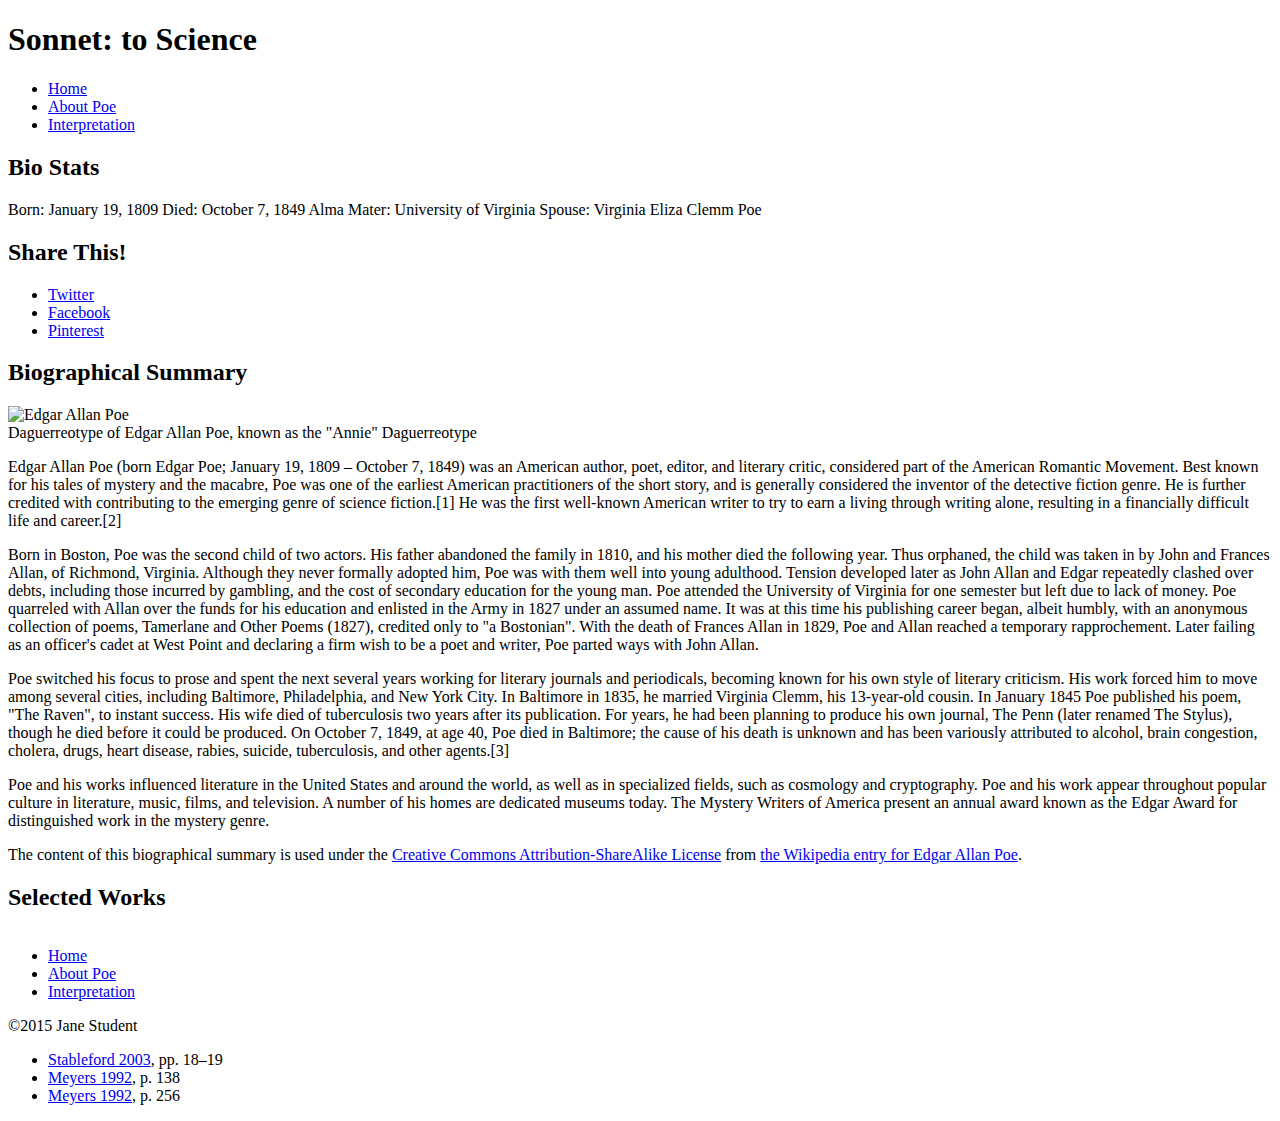
==== about-poe.html @ be4f49bd "horizontal nav and butons" ====
<!DOCTYPE html>
<html>
<head>
    <meta charset="utf-8">
    <title>About Edgar Allan Poe - Sonnet: to Science - The Mini Site</title>
    <meta name="description" content="The advanced markup and page layout assignment.">
    <meta name="viewport" content="width=device-width, initial-scale=1">
    <link rel="stylesheet" href="styles.css">
</head>
<body>
    <header>
        <h1>Sonnet: to Science</h1>
        <nav>
            <ul class="top-nav">
                <li><a href="index.html">Home</a></li>
                <li><a href="about-poe.html" class="active">About Poe</a></li>
                <li><a href="interpretation.html">Interpretation</a></li>
            </ul>
        </nav>
    </header>
    <aside id="sidebar"><!-- TODO: Make sidebar float right. -->
        <h2>Bio Stats</h2>
        <!-- TODO: Use a definition list to format the information below -->
        Born:
            January 19, 1809
        Died:
            October 7, 1849
        Alma Mater:
            University of Virginia
        Spouse:
            Virginia Eliza Clemm Poe

        <h2>Share This!</h2>
        <ul>
            <li><a class="twitter" href="http://twitter.com">Twitter</a></li>
            <li><a class="facebook" href="http://facebook.com">Facebook</a></li>
            <li><a class="pinterest" href="http://pinterest.com">Pinterest</a></li>
        </ul>
    </aside>
    <section id="content">
        <!-- TODO: In this section fill in formatting markup as needed. Link the
        numbers in brackets to the proper citation in the footer of the page
        using in-page anchors (aka bookmark links). -->
        <h2>Biographical Summary</h2>
        <p class="bio-photo">
            <!-- TODO: Float this photo to the left of the 
            page, and give this paragraph a visual style to set off the photo
            and caption. -->
            <img src="Edgar_Allan_Poe_daguerreotype_crop.png" alt="Edgar Allan Poe"><br>
            Daguerreotype of Edgar Allan Poe, known as the "Annie" Daguerreotype
        </p>
        <p>Edgar Allan Poe (born Edgar Poe; January 19, 1809 – October 7, 1849) was an American author, poet, editor, and literary critic, considered part of the American Romantic Movement. Best known for his tales of mystery and the macabre, Poe was one of the earliest American practitioners of the short story, and is generally considered the inventor of the detective fiction genre. He is further credited with contributing to the emerging genre of science fiction.[1] He was the first well-known American writer to try to earn a living through writing alone, resulting in a financially difficult life and career.[2]</p>

        <p>Born in Boston, Poe was the second child of two actors. His father abandoned the family in 1810, and his mother died the following year. Thus orphaned, the child was taken in by John and Frances Allan, of Richmond, Virginia. Although they never formally adopted him, Poe was with them well into young adulthood. Tension developed later as John Allan and Edgar repeatedly clashed over debts, including those incurred by gambling, and the cost of secondary education for the young man. Poe attended the University of Virginia for one semester but left due to lack of money. Poe quarreled with Allan over the funds for his education and enlisted in the Army in 1827 under an assumed name. It was at this time his publishing career began, albeit humbly, with an anonymous collection of poems, Tamerlane and Other Poems (1827), credited only to "a Bostonian". With the death of Frances Allan in 1829, Poe and Allan reached a temporary rapprochement. Later failing as an officer's cadet at West Point and declaring a firm wish to be a poet and writer, Poe parted ways with John Allan.</p>

        <p>Poe switched his focus to prose and spent the next several years working for literary journals and periodicals, becoming known for his own style of literary criticism. His work forced him to move among several cities, including Baltimore, Philadelphia, and New York City. In Baltimore in 1835, he married Virginia Clemm, his 13-year-old cousin. In January 1845 Poe published his poem, "The Raven", to instant success. His wife died of tuberculosis two years after its publication. For years, he had been planning to produce his own journal, The Penn (later renamed The Stylus), though he died before it could be produced. On October 7, 1849, at age 40, Poe died in Baltimore; the cause of his death is unknown and has been variously attributed to alcohol, brain congestion, cholera, drugs, heart disease, rabies, suicide, tuberculosis, and other agents.[3]</p>

        <p>Poe and his works influenced literature in the United States and around the world, as well as in specialized fields, such as cosmology and cryptography. Poe and his work appear throughout popular culture in literature, music, films, and television. A number of his homes are dedicated museums today. The Mystery Writers of America present an annual award known as the Edgar Award for distinguished work in the mystery genre.</p>

        <p class="smalltext">
            The content of this biographical summary is used under the
            <a href="http://en.wikipedia.org/wiki/Wikipedia:Text_of_Creative_Commons_Attribution-ShareAlike_3.0_Unported_License">
                Creative Commons Attribution-ShareAlike License</a>
            from <a href="http://en.wikipedia.org/wiki/Edgar_Allan_Poe">
                the Wikipedia entry for Edgar Allan Poe</a>.
        </p>
        <h2>Selected Works</h2>
        <table id="selected_works">
            <!-- TODO: Create an accessible <table> structure here representing the
            the provided table of information in poe_selected_works.pdf. -->
        </table>
    </section>
    <footer>
        <nav>
            <ul class="bottom-nav">
                <li><a href="index.html">Home</a></li>
                <li><a href="about-poe.html" class="active">About Poe</a></li>
                <li><a href="interpretation.html">Interpretation</a></li>
            </ul>
        </nav>
        <p>&copy;2015 Jane Student</p>
        <p class="smalltext">
            <ul class="bibliography">
                <li id="citation-1"><a href="http://en.wikipedia.org/wiki/Edgar_Allan_Poe#CITEREFStableford2003">Stableford 2003</a>, pp. 18–19</li>
                <li id="citation-2"><a href="http://en.wikipedia.org/wiki/Edgar_Allan_Poe#CITEREFMeyers1992">Meyers 1992</a>, p. 138</li>
                <li id="citation-3"><a href="http://en.wikipedia.org/wiki/Edgar_Allan_Poe#CITEREFMeyers1992">Meyers 1992</a>, p. 256</li>
            </ul>
        </p>
    </footer>
</body>
</html>
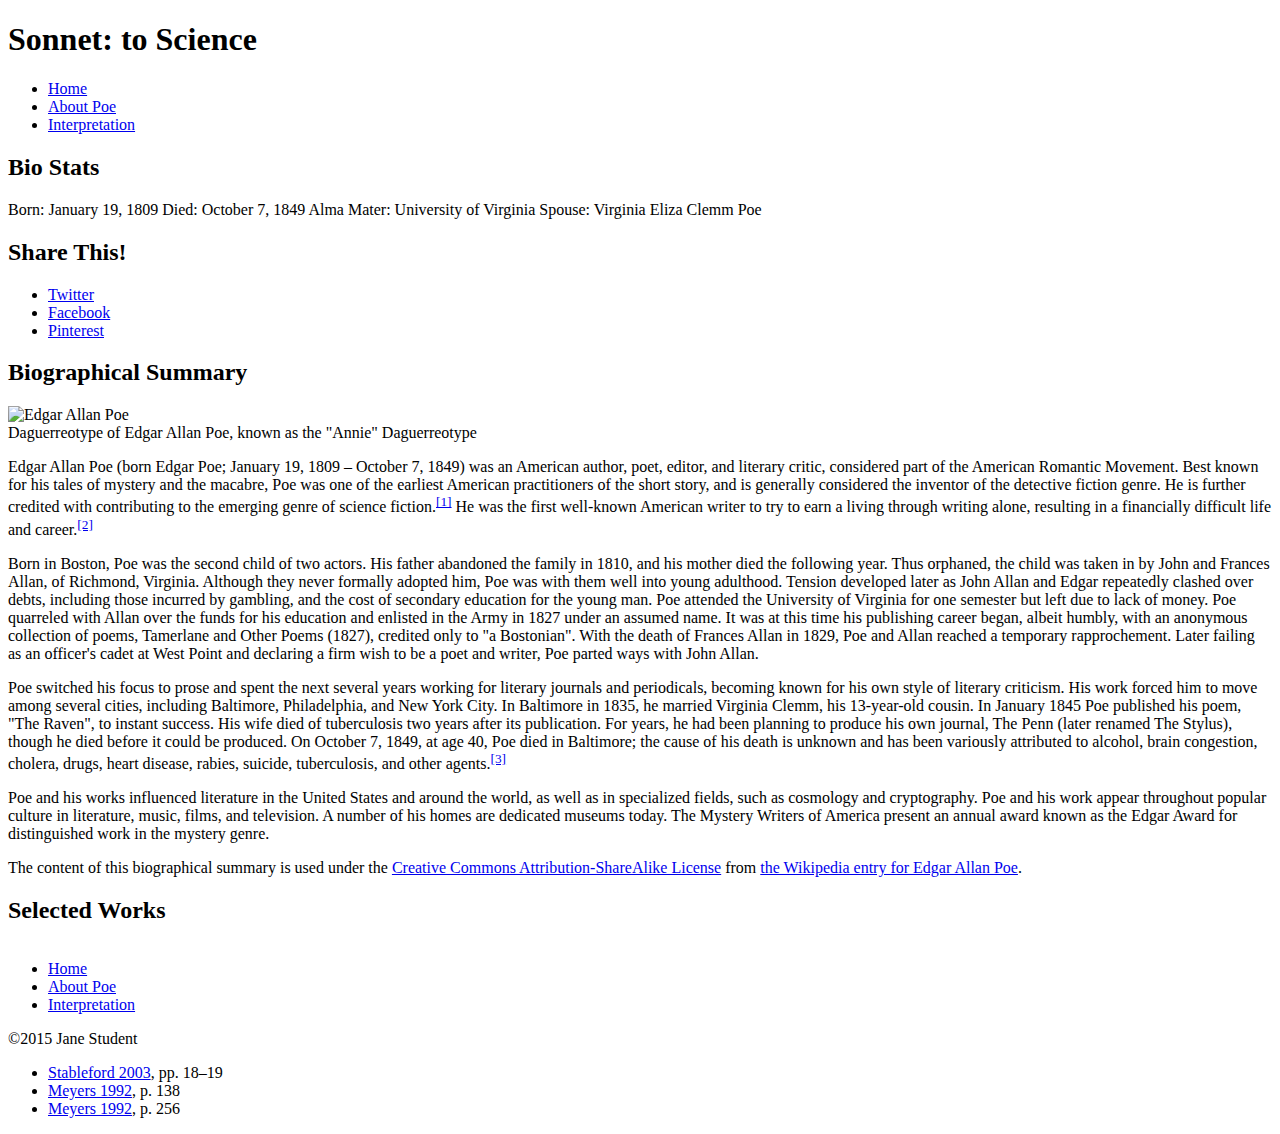
==== commit 0021b07e: "about-poe citations" ====
--- a/about-poe.html
+++ b/about-poe.html
@@ -49,11 +49,11 @@
             <img src="Edgar_Allan_Poe_daguerreotype_crop.png" alt="Edgar Allan Poe"><br>
             Daguerreotype of Edgar Allan Poe, known as the "Annie" Daguerreotype
         </p>
-        <p>Edgar Allan Poe (born Edgar Poe; January 19, 1809 – October 7, 1849) was an American author, poet, editor, and literary critic, considered part of the American Romantic Movement. Best known for his tales of mystery and the macabre, Poe was one of the earliest American practitioners of the short story, and is generally considered the inventor of the detective fiction genre. He is further credited with contributing to the emerging genre of science fiction.[1] He was the first well-known American writer to try to earn a living through writing alone, resulting in a financially difficult life and career.[2]</p>
+        <p>Edgar Allan Poe (born Edgar Poe; January 19, 1809 – October 7, 1849) was an American author, poet, editor, and literary critic, considered part of the American Romantic Movement. Best known for his tales of mystery and the macabre, Poe was one of the earliest American practitioners of the short story, and is generally considered the inventor of the detective fiction genre. He is further credited with contributing to the emerging genre of science fiction.<sup><a href="#citation-1">[1]</a></sup> He was the first well-known American writer to try to earn a living through writing alone, resulting in a financially difficult life and career.<sup><a href="#citation-2">[2]</a></sup></p>
 
         <p>Born in Boston, Poe was the second child of two actors. His father abandoned the family in 1810, and his mother died the following year. Thus orphaned, the child was taken in by John and Frances Allan, of Richmond, Virginia. Although they never formally adopted him, Poe was with them well into young adulthood. Tension developed later as John Allan and Edgar repeatedly clashed over debts, including those incurred by gambling, and the cost of secondary education for the young man. Poe attended the University of Virginia for one semester but left due to lack of money. Poe quarreled with Allan over the funds for his education and enlisted in the Army in 1827 under an assumed name. It was at this time his publishing career began, albeit humbly, with an anonymous collection of poems, Tamerlane and Other Poems (1827), credited only to "a Bostonian". With the death of Frances Allan in 1829, Poe and Allan reached a temporary rapprochement. Later failing as an officer's cadet at West Point and declaring a firm wish to be a poet and writer, Poe parted ways with John Allan.</p>
 
-        <p>Poe switched his focus to prose and spent the next several years working for literary journals and periodicals, becoming known for his own style of literary criticism. His work forced him to move among several cities, including Baltimore, Philadelphia, and New York City. In Baltimore in 1835, he married Virginia Clemm, his 13-year-old cousin. In January 1845 Poe published his poem, "The Raven", to instant success. His wife died of tuberculosis two years after its publication. For years, he had been planning to produce his own journal, The Penn (later renamed The Stylus), though he died before it could be produced. On October 7, 1849, at age 40, Poe died in Baltimore; the cause of his death is unknown and has been variously attributed to alcohol, brain congestion, cholera, drugs, heart disease, rabies, suicide, tuberculosis, and other agents.[3]</p>
+        <p>Poe switched his focus to prose and spent the next several years working for literary journals and periodicals, becoming known for his own style of literary criticism. His work forced him to move among several cities, including Baltimore, Philadelphia, and New York City. In Baltimore in 1835, he married Virginia Clemm, his 13-year-old cousin. In January 1845 Poe published his poem, "The Raven", to instant success. His wife died of tuberculosis two years after its publication. For years, he had been planning to produce his own journal, The Penn (later renamed The Stylus), though he died before it could be produced. On October 7, 1849, at age 40, Poe died in Baltimore; the cause of his death is unknown and has been variously attributed to alcohol, brain congestion, cholera, drugs, heart disease, rabies, suicide, tuberculosis, and other agents.<sup><a href="#citation-3">[3]</a></sup></p>
 
         <p>Poe and his works influenced literature in the United States and around the world, as well as in specialized fields, such as cosmology and cryptography. Poe and his work appear throughout popular culture in literature, music, films, and television. A number of his homes are dedicated museums today. The Mystery Writers of America present an annual award known as the Edgar Award for distinguished work in the mystery genre.</p>
 
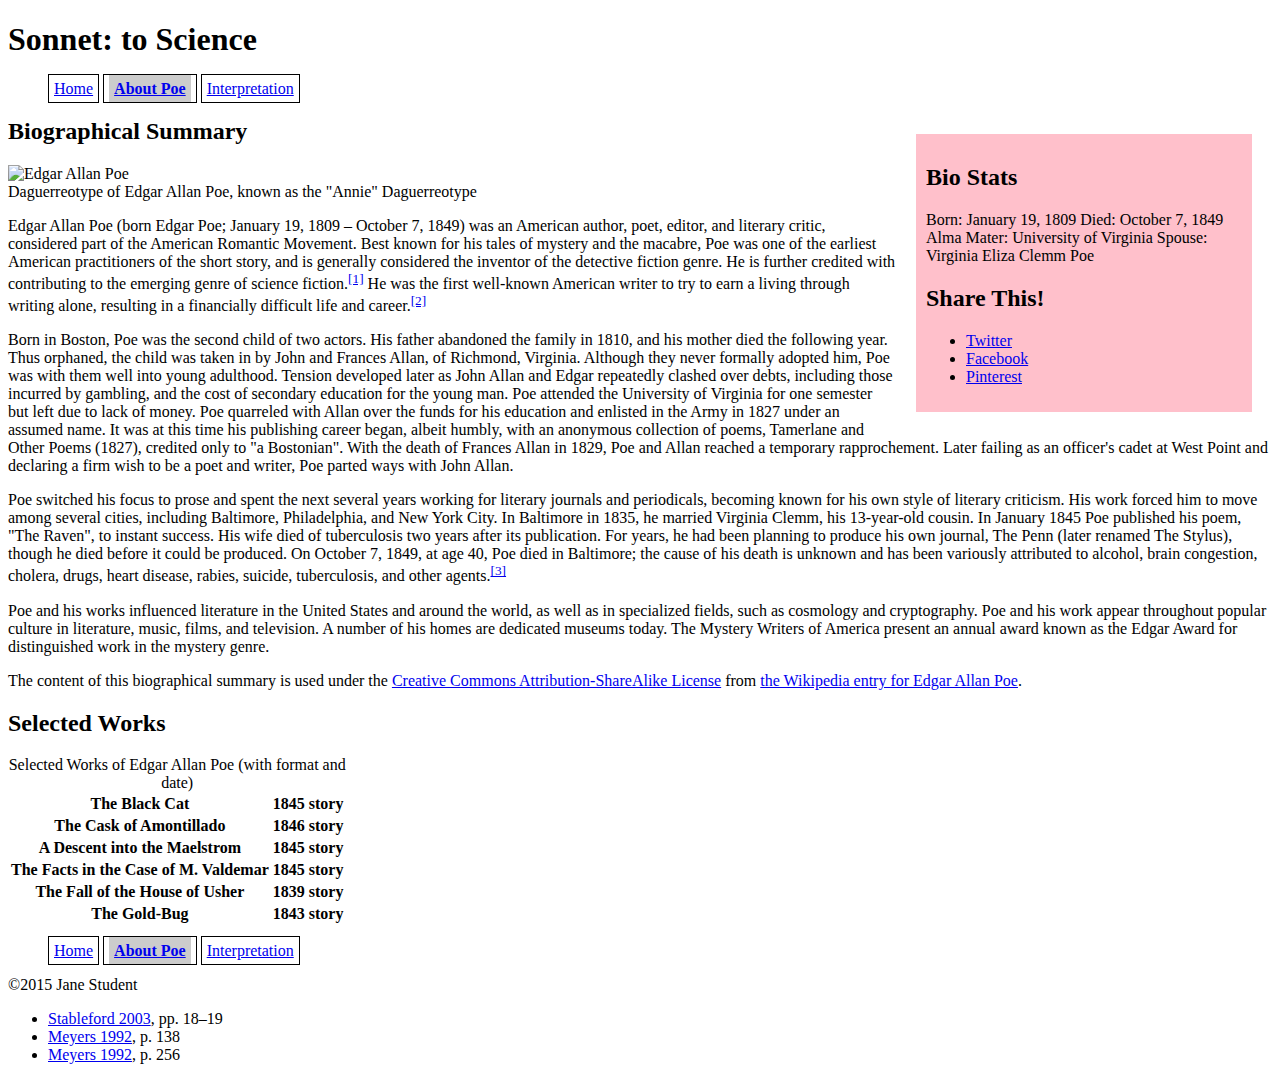
==== commit 78b6b03f: "sidebar and all else for now" ====
--- a/about-poe.html
+++ b/about-poe.html
@@ -18,7 +18,7 @@
             </ul>
         </nav>
     </header>
-    <aside id="sidebar"><!-- TODO: Make sidebar float right. -->
+    <aside id="sidebar">
         <h2>Bio Stats</h2>
         <!-- TODO: Use a definition list to format the information below -->
         Born:
@@ -38,9 +38,6 @@
         </ul>
     </aside>
     <section id="content">
-        <!-- TODO: In this section fill in formatting markup as needed. Link the
-        numbers in brackets to the proper citation in the footer of the page
-        using in-page anchors (aka bookmark links). -->
         <h2>Biographical Summary</h2>
         <p class="bio-photo">
             <!-- TODO: Float this photo to the left of the 
@@ -65,9 +62,49 @@
                 the Wikipedia entry for Edgar Allan Poe</a>.
         </p>
         <h2>Selected Works</h2>
-        <table id="selected_works">
-            <!-- TODO: Create an accessible <table> structure here representing the
-            the provided table of information in poe_selected_works.pdf. -->
+            <table id="selected_works">
+           <caption>Selected Works of Edgar Allan Poe (with format and date)</caption>
+           <tr>
+                <th scope="col">The Black Cat</th>
+                <th scope="col">1845</th>
+                <th scope="col">story</th>
+            </tr>
+                  
+            <tr>    
+                <th scope="col">The Cask of Amontillado</th>
+                <th scope="col">1846</th>
+                <th scope="col">story</th>
+            </tr>
+             
+             <tr>    
+                <th scope="col">A Descent into the Maelstrom</th>
+                <th scope="col">1845</th>
+                <th scope="col">story</th>
+            </tr>
+            
+            <tr>    
+                <th scope="col">The Facts in the Case of M. Valdemar</th>
+                <th scope="col">1845</th>
+                <th scope="col">story</th>
+            </tr>
+             <tr>    
+                <th scope="col">The Fall of the House of Usher</th>
+                <th scope="col">1839</th>
+                <th scope="col">story</th>
+            </tr>
+            <tr>    
+                <th scope="col">The Gold-Bug</th>
+                <th scope="col">1843</th>
+                <th scope="col">story</th>
+            </tr>
+     <!-- TODO: finish table -->            
+                      
+   
+
+
+
+
+
         </table>
     </section>
     <footer>
--- a/styles.css
+++ b/styles.css
@@ -0,0 +1,23 @@
+/* Styles for the Advanced Markup assignment. */
+
+nav ul li {
+    display: inline;
+    border: solid 1px black;
+    padding: 5px;
+}
+
+.active {
+    font-weight: 900;
+    background: #cccccc;
+    padding: 5px;
+}
+
+/* sidebar styles */
+    #sidebar {
+        float: right;
+        width: 25%;
+        background: pink;
+        margin: 20px;
+        padding: 10px;
+        border: 1px;
+    }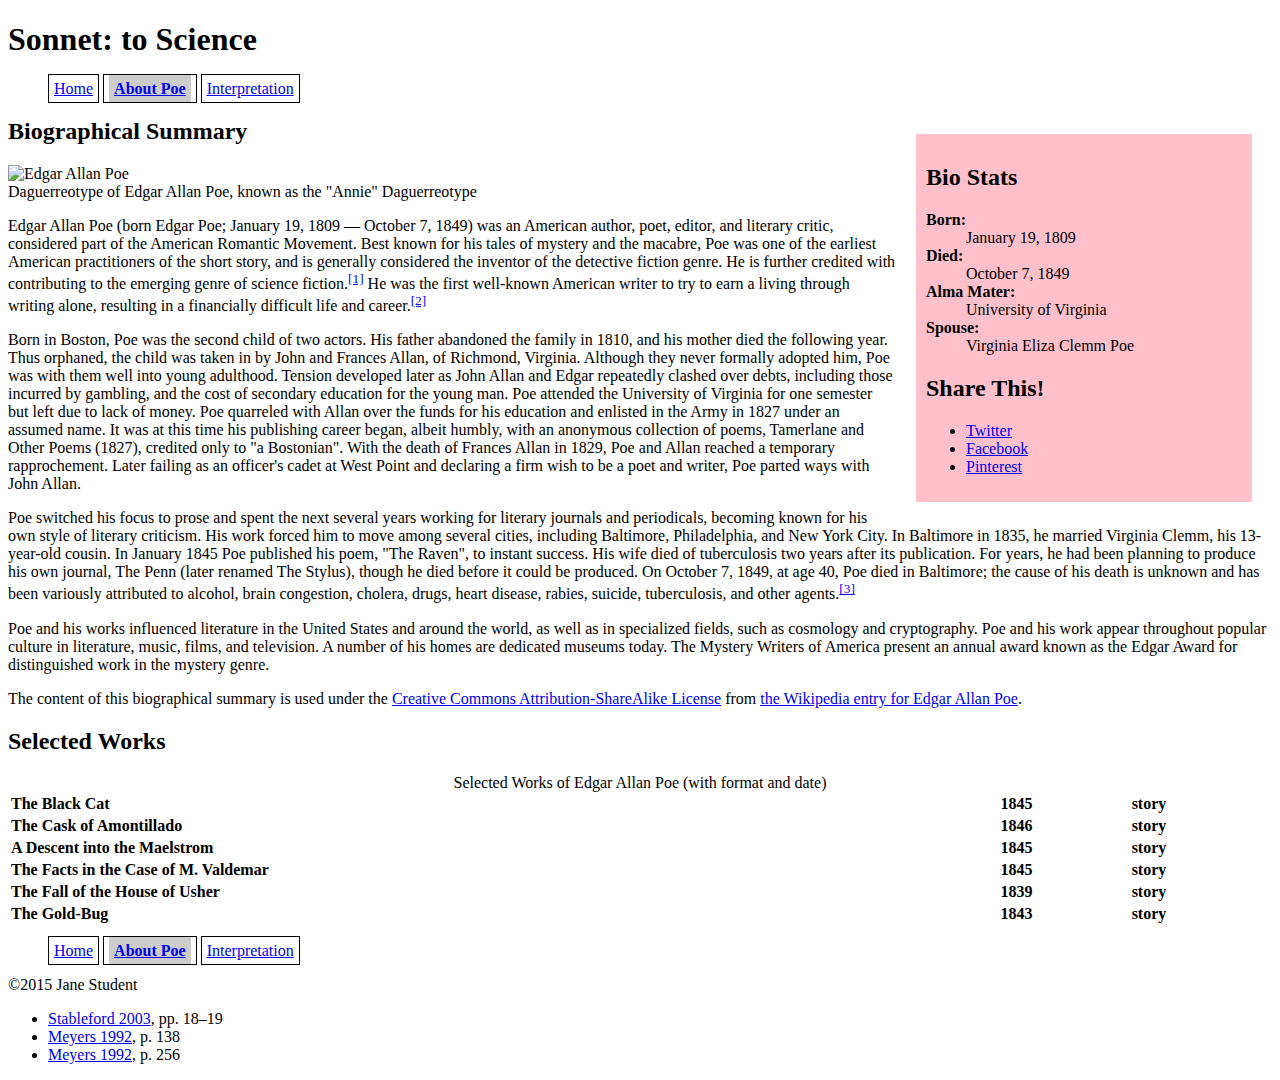
==== commit 9401edcc: "about - float image" ====
--- a/about-poe.html
+++ b/about-poe.html
@@ -20,15 +20,16 @@
     </header>
     <aside id="sidebar">
         <h2>Bio Stats</h2>
-        <!-- TODO: Use a definition list to format the information below -->
-        Born:
-            January 19, 1809
-        Died:
-            October 7, 1849
-        Alma Mater:
-            University of Virginia
-        Spouse:
-            Virginia Eliza Clemm Poe
+        <dl>
+            <dt>Born:</dt>
+                <dd>January 19, 1809</dd>
+            <dt>Died:</dt>
+                <dd>October 7, 1849</dd>
+            <dt>Alma Mater:</dt>
+                <dd>University of Virginia</dd>
+            <dt>Spouse:</dt>
+                <dd>Virginia Eliza Clemm Poe</dd>
+        <dl>
 
         <h2>Share This!</h2>
         <ul>
@@ -39,14 +40,16 @@
     </aside>
     <section id="content">
         <h2>Biographical Summary</h2>
-        <p class="bio-photo">
-            <!-- TODO: Float this photo to the left of the 
-            page, and give this paragraph a visual style to set off the photo
-            and caption. -->
-            <img src="Edgar_Allan_Poe_daguerreotype_crop.png" alt="Edgar Allan Poe"><br>
+        <p class="bio-photo">          
+            <img src="Edgar_Allan_Poe_daguerreotype_crop.png" 
+            alt="Edgar Allan Poe"                 
+            style="
+            width: 100%;
+            height: auto;">
+            <br>
             Daguerreotype of Edgar Allan Poe, known as the "Annie" Daguerreotype
         </p>
-        <p>Edgar Allan Poe (born Edgar Poe; January 19, 1809 – October 7, 1849) was an American author, poet, editor, and literary critic, considered part of the American Romantic Movement. Best known for his tales of mystery and the macabre, Poe was one of the earliest American practitioners of the short story, and is generally considered the inventor of the detective fiction genre. He is further credited with contributing to the emerging genre of science fiction.<sup><a href="#citation-1">[1]</a></sup> He was the first well-known American writer to try to earn a living through writing alone, resulting in a financially difficult life and career.<sup><a href="#citation-2">[2]</a></sup></p>
+        <p>Edgar Allan Poe (born Edgar Poe; January 19, 1809 &mdash; October 7, 1849) was an American author, poet, editor, and literary critic, considered part of the American Romantic Movement. Best known for his tales of mystery and the macabre, Poe was one of the earliest American practitioners of the short story, and is generally considered the inventor of the detective fiction genre. He is further credited with contributing to the emerging genre of science fiction.<sup><a href="#citation-1">[1]</a></sup> He was the first well-known American writer to try to earn a living through writing alone, resulting in a financially difficult life and career.<sup><a href="#citation-2">[2]</a></sup></p>
 
         <p>Born in Boston, Poe was the second child of two actors. His father abandoned the family in 1810, and his mother died the following year. Thus orphaned, the child was taken in by John and Frances Allan, of Richmond, Virginia. Although they never formally adopted him, Poe was with them well into young adulthood. Tension developed later as John Allan and Edgar repeatedly clashed over debts, including those incurred by gambling, and the cost of secondary education for the young man. Poe attended the University of Virginia for one semester but left due to lack of money. Poe quarreled with Allan over the funds for his education and enlisted in the Army in 1827 under an assumed name. It was at this time his publishing career began, albeit humbly, with an anonymous collection of poems, Tamerlane and Other Poems (1827), credited only to "a Bostonian". With the death of Frances Allan in 1829, Poe and Allan reached a temporary rapprochement. Later failing as an officer's cadet at West Point and declaring a firm wish to be a poet and writer, Poe parted ways with John Allan.</p>
 
--- a/styles.css
+++ b/styles.css
@@ -1,5 +1,12 @@
 /* Styles for the Advanced Markup assignment. */
 
+/* About Page Styles */
+
+dt {
+    font-weight: 900;
+    }
+
+/* Navigation Styles */
 nav ul li {
     display: inline;
     border: solid 1px black;
@@ -12,7 +19,7 @@
     padding: 5px;
 }
 
-/* sidebar styles */
+/* Sidebar Styles */
     #sidebar {
         float: right;
         width: 25%;
@@ -20,4 +27,11 @@
         margin: 20px;
         padding: 10px;
         border: 1px;
-    }+    }
+    
+/* Table Styles */
+table   {
+    width: 100%;
+    text-align: left;
+}
+
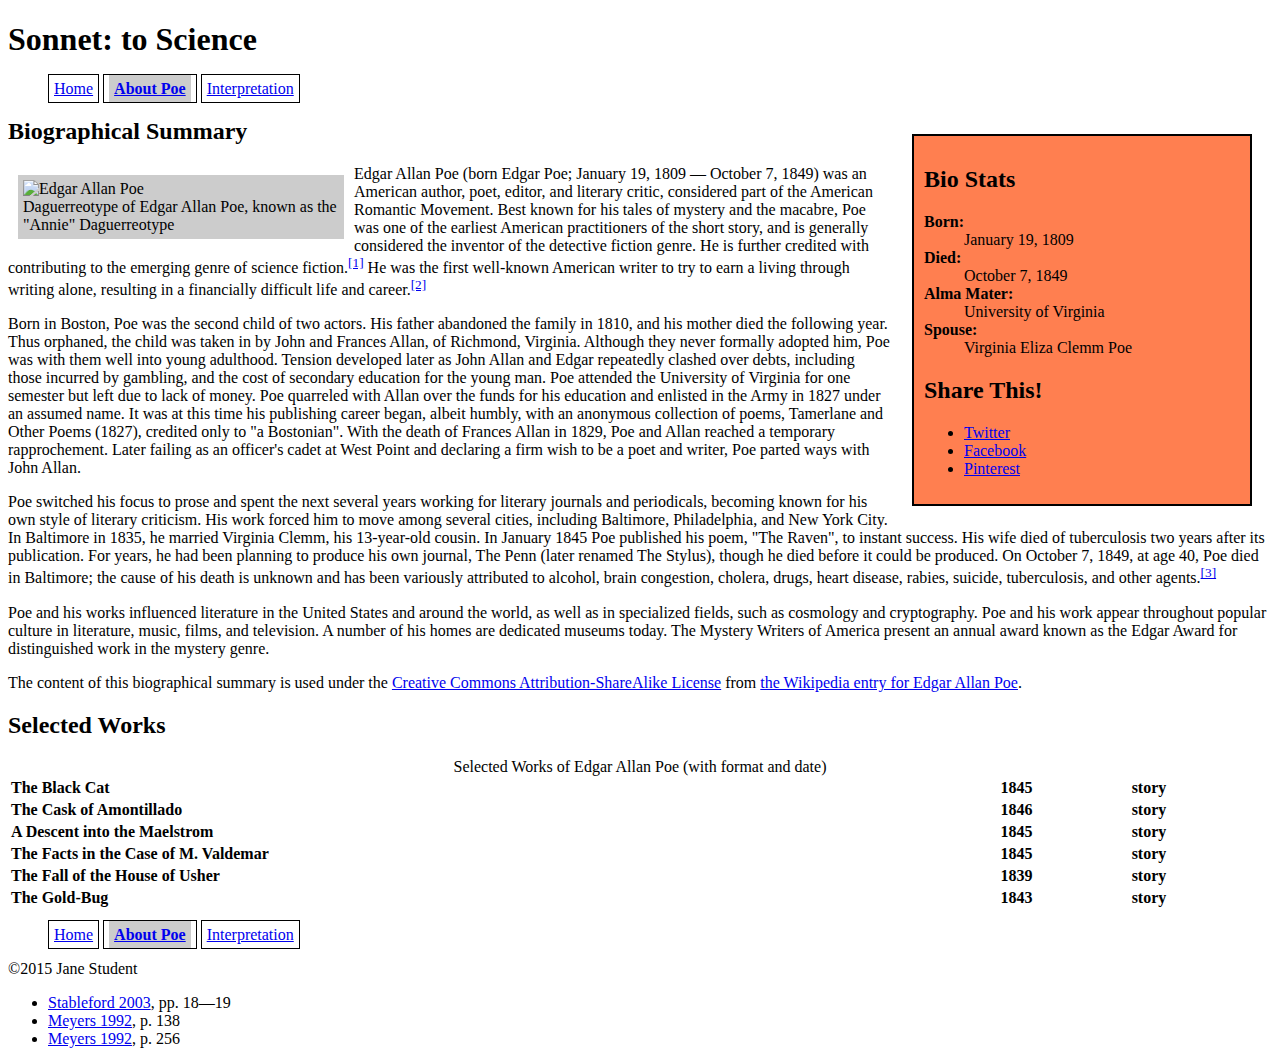
==== commit dfd2f7a2: "sidebar updates" ====
--- a/about-poe.html
+++ b/about-poe.html
@@ -121,7 +121,7 @@
         <p>&copy;2015 Jane Student</p>
         <p class="smalltext">
             <ul class="bibliography">
-                <li id="citation-1"><a href="http://en.wikipedia.org/wiki/Edgar_Allan_Poe#CITEREFStableford2003">Stableford 2003</a>, pp. 18–19</li>
+                <li id="citation-1"><a href="http://en.wikipedia.org/wiki/Edgar_Allan_Poe#CITEREFStableford2003">Stableford 2003</a>, pp. 18&mdash;19</li>
                 <li id="citation-2"><a href="http://en.wikipedia.org/wiki/Edgar_Allan_Poe#CITEREFMeyers1992">Meyers 1992</a>, p. 138</li>
                 <li id="citation-3"><a href="http://en.wikipedia.org/wiki/Edgar_Allan_Poe#CITEREFMeyers1992">Meyers 1992</a>, p. 256</li>
             </ul>
--- a/styles.css
+++ b/styles.css
@@ -5,7 +5,17 @@
 dt {
     font-weight: 900;
     }
-
+.bio-photo {
+    width: 25%;
+    float: left;
+    background: #cccccc;
+    margin: 10px;
+    padding: 5px;
+}
+bio-photo img {
+    width: 100%;
+    height: auto;
+}
 /* Navigation Styles */
 nav ul li {
     display: inline;
@@ -23,11 +33,11 @@
     #sidebar {
         float: right;
         width: 25%;
-        background: pink;
+        background: #FF7F50;
         margin: 20px;
-        padding: 10px;
-        border: 1px;
-    }
+        padding: 10px;   
+        border: solid 2px black;
+}
     
 /* Table Styles */
 table   {
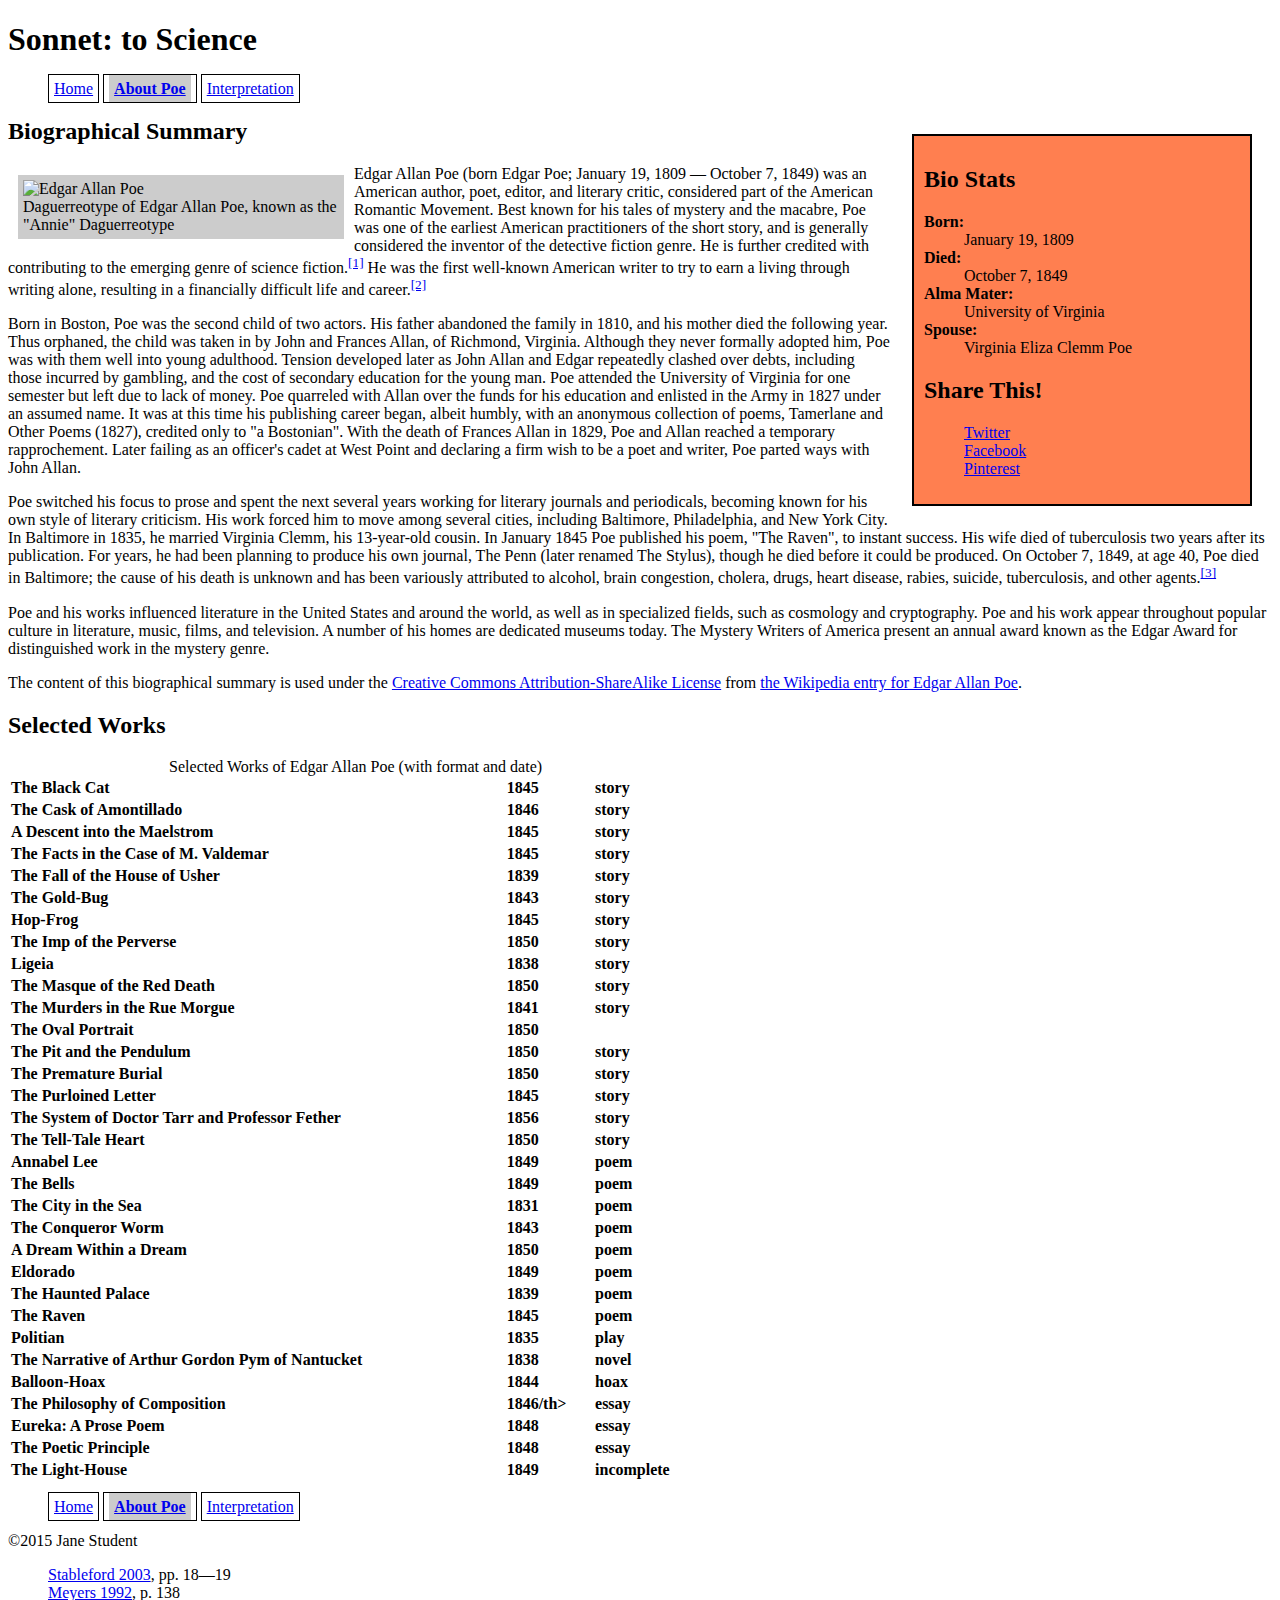
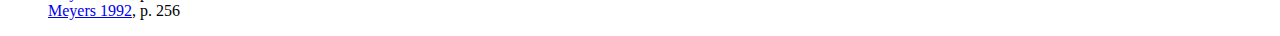
==== commit c25f98b0: "added all content to table" ====
--- a/about-poe.html
+++ b/about-poe.html
@@ -84,7 +84,6 @@
                 <th scope="col">1845</th>
                 <th scope="col">story</th>
             </tr>
-            
             <tr>    
                 <th scope="col">The Facts in the Case of M. Valdemar</th>
                 <th scope="col">1845</th>
@@ -99,6 +98,136 @@
                 <th scope="col">The Gold-Bug</th>
                 <th scope="col">1843</th>
                 <th scope="col">story</th>
+            </tr>
+             <tr>    
+                <th scope="col">Hop-Frog</th>
+                <th scope="col">1845</th>
+                <th scope="col">story</th>
+            </tr>
+            <tr>    
+                <th scope="col">The Imp of the Perverse</th>
+                <th scope="col">1850</th>
+                <th scope="col">story</th>
+            </tr>
+            <tr>    
+                <th scope="col">Ligeia</th>
+                <th scope="col">1838</th>
+                <th scope="col">story</th>
+            </tr>
+            <tr>    
+                <th scope="col">The Masque of the Red Death</th>
+                <th scope="col">1850</th>
+                <th scope="col">story</th>
+            </tr>
+            <tr>    
+                <th scope="col">The Murders in the Rue Morgue</th>
+                <th scope="col">1841</th>
+                <th scope="col">story</th>
+            </tr>
+            <tr>    
+                <th scope="col">The Oval Portrait</th>
+                <th scope="col">1850</th>
+                <th scope="col"story</th>
+            </tr>
+            <tr>    
+                <th scope="col">The Pit and the Pendulum</th>
+                <th scope="col">1850</th>
+                <th scope="col">story</th>
+            </tr>
+            <tr>    
+                <th scope="col">The Premature Burial</th>
+                <th scope="col">1850</th>
+                <th scope="col">story</th>
+            </tr>
+            <tr>    
+                <th scope="col">The Purloined Letter</th>
+                <th scope="col">1845</th>
+                <th scope="col">story</th>
+            </tr>
+            <tr>    
+                <th scope="col">The System of Doctor Tarr and Professor Fether</th>
+                <th scope="col">1856</th>
+                <th scope="col">story</th>
+            </tr>
+            <tr>    
+                <th scope="col">The Tell-Tale Heart</th>
+                <th scope="col">1850</th>
+                <th scope="col">story</th>
+            </tr>
+            <tr>    
+                <th scope="col">Annabel Lee</th>
+                <th scope="col">1849</th>
+                <th scope="col">poem</th>
+            </tr>
+            <tr>    
+                <th scope="col">The Bells</th>
+                <th scope="col">1849</th>
+                <th scope="col">poem</th>
+            </tr>
+            <tr>    
+                <th scope="col">The City in the Sea</th>
+                <th scope="col">1831</th>
+                <th scope="col">poem</th>
+            </tr>
+            <tr>    
+                <th scope="col">The Conqueror Worm</th>
+                <th scope="col">1843</th>
+                <th scope="col">poem</th>
+            </tr>
+            <tr>    
+                <th scope="col">A Dream Within a Dream</th>
+                <th scope="col">1850</th>
+                <th scope="col">poem</th>
+            </tr>
+            <tr>    
+                <th scope="col">Eldorado</th>
+                <th scope="col">1849</th>
+                <th scope="col">poem</th>
+            </tr>
+            <tr>    
+                <th scope="col">The Haunted Palace</th>
+                <th scope="col">1839</th>
+                <th scope="col">poem</th>
+            </tr>
+            <tr>    
+                <th scope="col">The Raven</th>
+                <th scope="col">1845</th>
+                <th scope="col">poem</th>
+            </tr>
+            <tr>    
+                <th scope="col">Politian</th>
+                <th scope="col">1835</th>
+                <th scope="col">play</th>
+            </tr>
+            <tr>    
+                <th scope="col">The Narrative of Arthur Gordon Pym of Nantucket</th>
+                <th scope="col">1838</th>
+                <th scope="col">novel</th>
+            </tr>
+            <tr>    
+                <th scope="col">Balloon-Hoax</th>
+                <th scope="col">1844</th>
+                <th scope="col">hoax</th>
+            </tr>
+            <tr>    
+                <th scope="col">The Philosophy of Composition</th>
+                <th scope="col">1846/th>
+                <th scope="col">essay</th>
+            </tr>
+            <tr>    
+                <th scope="col">Eureka: A Prose Poem</th>
+                <th scope="col">1848</th>
+                <th scope="col">essay</th>
+            </tr>
+             <tr>    
+                <th scope="col">The Poetic Principle</th>
+                <th scope="col">1848</th>
+                <th scope="col">essay</th>
+            </tr>
+             <tr>    
+                <th scope="col">The Light-House</th>
+                <th scope="col">1849</th>
+                <th scope="col">incomplete</th>
             </tr>
      <!-- TODO: finish table -->            
                       
--- a/styles.css
+++ b/styles.css
@@ -1,7 +1,20 @@
 /* Styles for the Advanced Markup assignment. */
 
+/* Home Page Styles */
+ul {
+    list-style-type: none;
+}
+.poem {
+    font-style: oblique;
+    font-weight: 700;
+    width: 25%;
+    height: auto;
+    padding: 10px;
+    margin: 20px;
+    background-color: BurlyWood;
+    line-height: 20px;
+}
 /* About Page Styles */
-
 dt {
     font-weight: 900;
     }
@@ -22,7 +35,6 @@
     border: solid 1px black;
     padding: 5px;
 }
-
 .active {
     font-weight: 900;
     background: #cccccc;
@@ -41,7 +53,9 @@
     
 /* Table Styles */
 table   {
-    width: 100%;
+    width: 55%;
     text-align: left;
 }
 
+
+
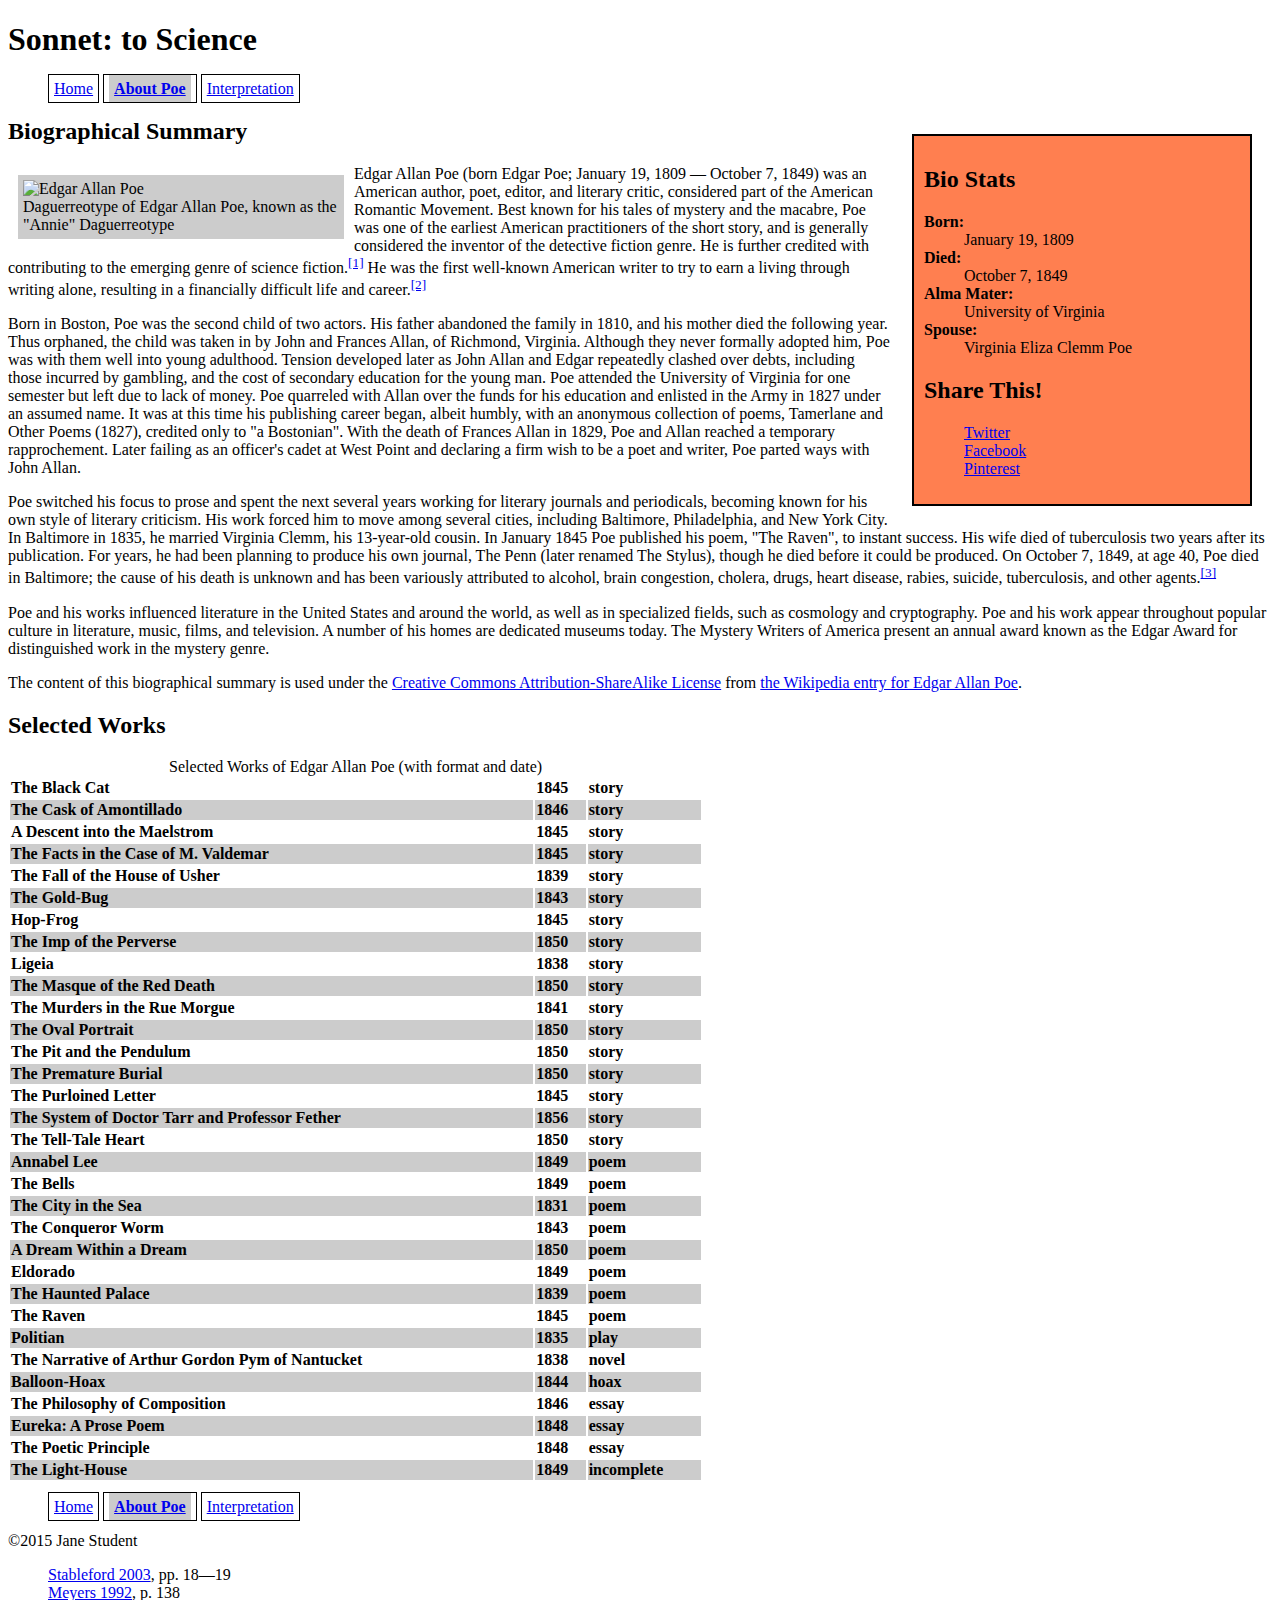
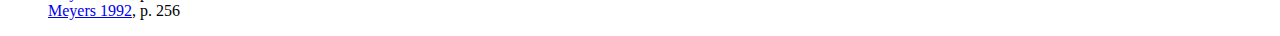
==== commit a51616be: "table line colors" ====
--- a/about-poe.html
+++ b/about-poe.html
@@ -127,7 +127,7 @@
             <tr>    
                 <th scope="col">The Oval Portrait</th>
                 <th scope="col">1850</th>
-                <th scope="col"story</th>
+                <th scope="col">story</th>
             </tr>
             <tr>    
                 <th scope="col">The Pit and the Pendulum</th>
@@ -211,7 +211,7 @@
             </tr>
             <tr>    
                 <th scope="col">The Philosophy of Composition</th>
-                <th scope="col">1846/th>
+                <th scope="col">1846</th>
                 <th scope="col">essay</th>
             </tr>
             <tr>    
--- a/styles.css
+++ b/styles.css
@@ -56,6 +56,7 @@
     width: 55%;
     text-align: left;
 }
+tr:nth-child(even) {background: #CCC}
+tr:nth-child(odd) {background: #FFF}
 
 
-
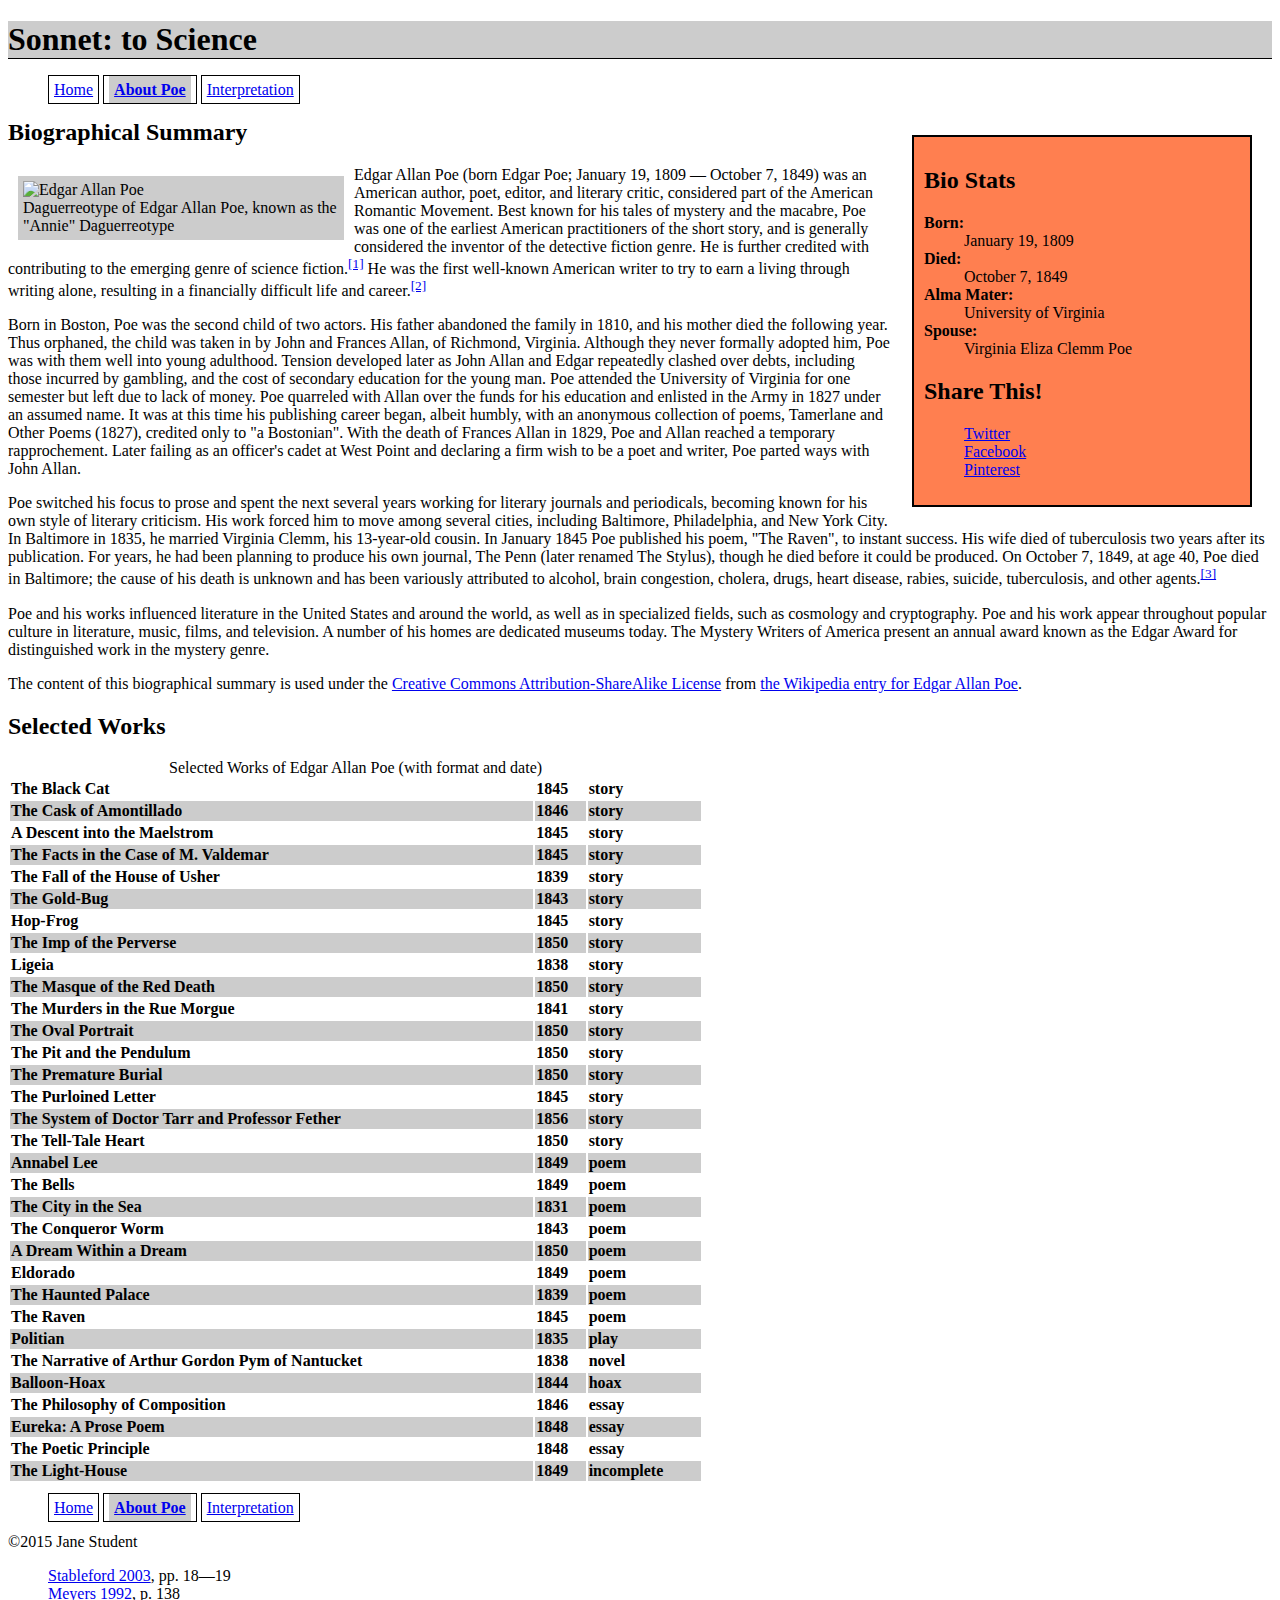
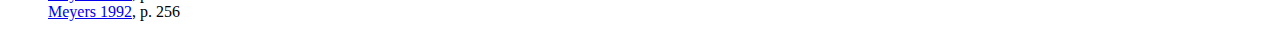
==== commit 1935de89: "forgot these" ====
--- a/about-poe.html
+++ b/about-poe.html
@@ -229,13 +229,7 @@
                 <th scope="col">1849</th>
                 <th scope="col">incomplete</th>
             </tr>
-     <!-- TODO: finish table -->            
-                      
-   
-
-
-
-
+             
 
         </table>
     </section>
--- a/styles.css
+++ b/styles.css
@@ -12,7 +12,7 @@
     padding: 10px;
     margin: 20px;
     background-color: BurlyWood;
-    line-height: 20px;
+    line-height: 30px;
 }
 /* About Page Styles */
 dt {
@@ -59,4 +59,10 @@
 tr:nth-child(even) {background: #CCC}
 tr:nth-child(odd) {background: #FFF}
 
+/* All Page Styles */
+h1 {
+    font-family: serif;
+    background: #CCC;
+    border-bottom: 1px solid black;
+}
 
